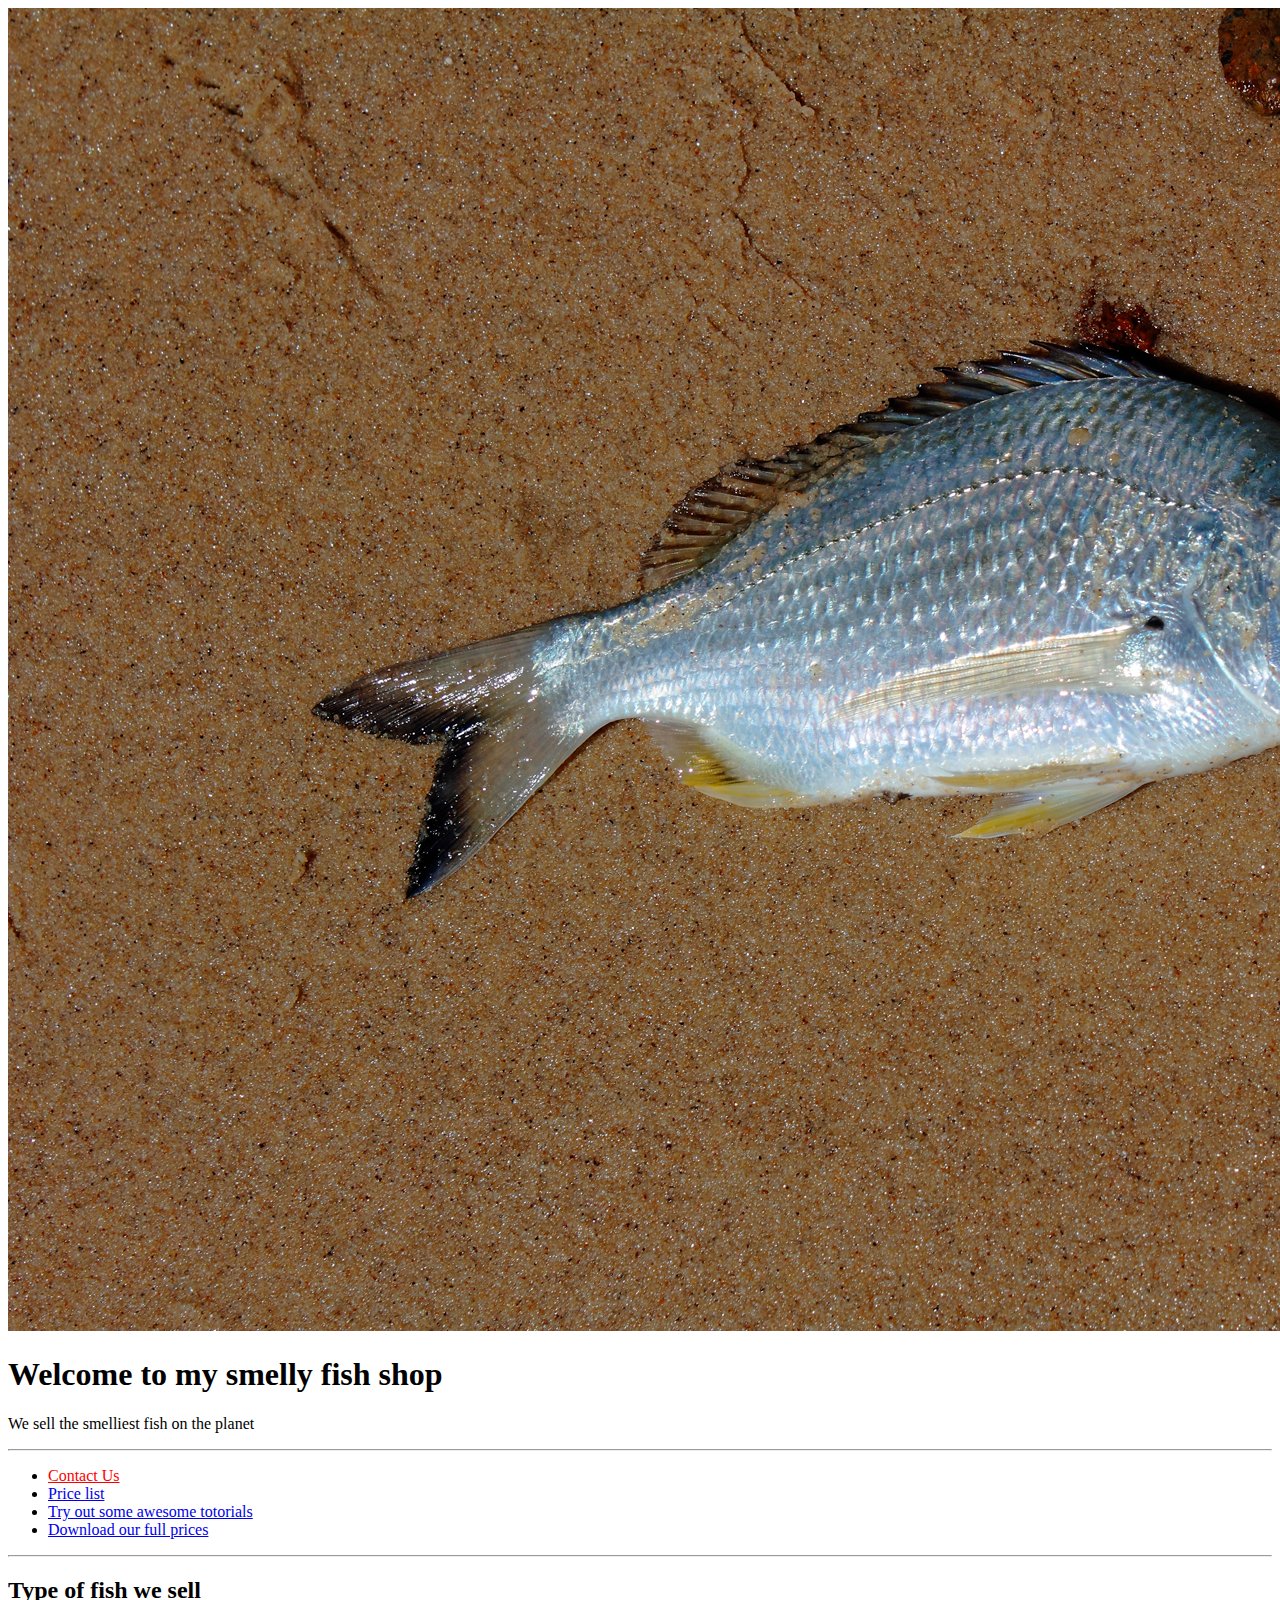
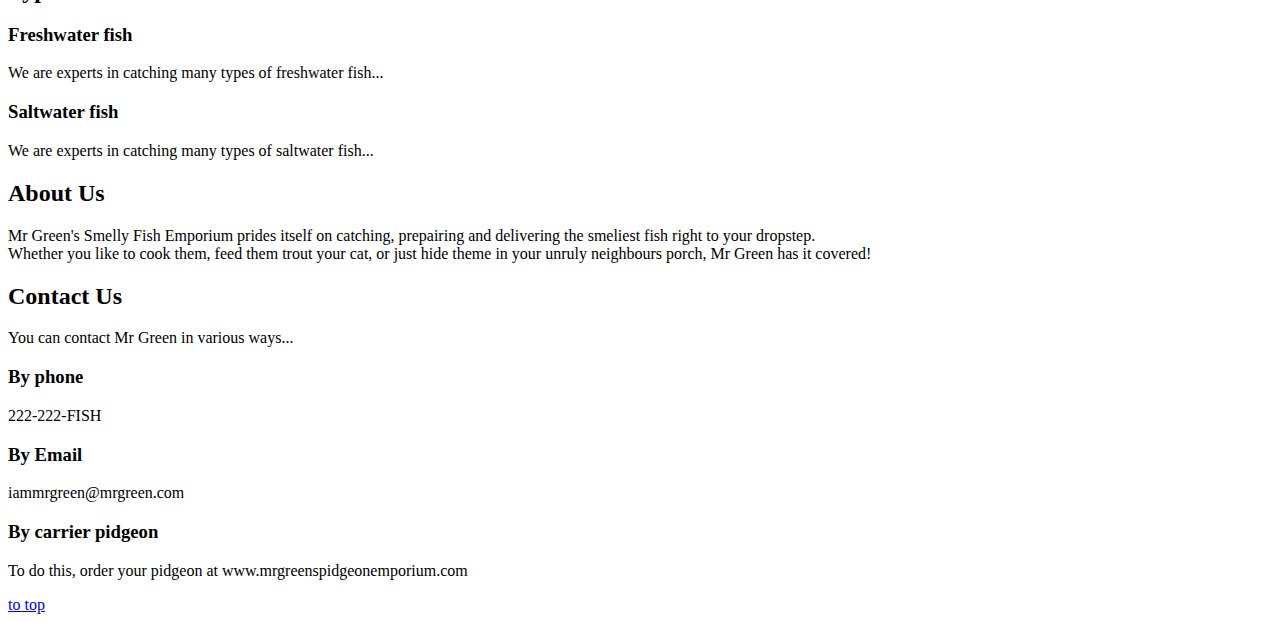
==== index10.html @ 70f3dd9c "learned how to use inline style and how to add css file to html document" ====
<!DOCTYPE html>
<html>

<head>
    <meta charset="utf-8">
    <meta name="keywords" content="fish, smelly, trout, salmon, shark">
    <meta name="description" content="We sell the smelliest fish online, guranteed!">
    <title>Mr Green's Smelly Fish Emporium</title>
    <link href="/css/main.css" rel="stylesheet">

</head>

<body>
    <div id="top"></div>
    <div id="header">
        <img src="img/fish-banner.jpg" alt="Mr Green's Fish Emporium">
        <h1>Welcome to my smelly fish shop</h1>
        <p>We sell the smelliest fish on the planet</p>
    </div>
    <hr>
    <div id="navigation">
        <ul>
            <li><a style="color:red" href="contact.html">Contact Us</a></li>
            <li><a href="Prices/freshwater-fish-prices.html">Price list</a></li>
            <li><a href="http://www.thenetninja.co.uk" target="blank">Try out some awesome totorials</a></li>
            <li><a href="downloads/all-prices.pdf">Download our full prices</a></li>
        </ul>
    </div>
    <hr>
    <div id="types-of-fish">
        <h2>Type of fish we sell</h2>
        <h3>Freshwater fish</h3>
        <p>We are experts in catching many types of freshwater fish...</p>
        <h3>Saltwater fish</h3>
        <p>We are experts in catching many types of saltwater fish...</p>
    </div>
    <div id="about-us">
        <h2>About Us</h2>
        <p>Mr Green's Smelly Fish Emporium prides itself on catching, prepairing and delivering the smeliest fish right to your dropstep.<br> Whether you like to cook them, feed them trout your cat, or just hide theme in your unruly neighbours porch, Mr
            Green has it covered!</p>
        <div id="contact-us">
            <h2>Contact Us</h2>
            <p>You can contact Mr Green in various ways...</p>
            <div class="contact-method"></div>
            <h3>By phone</h3>
            <p>222-222-FISH</p>
        </div>
    </div>
    <div class="contact-method">
        <h3>By Email</h3>
        <p>iammrgreen@mrgreen.com</p>
    </div>
    <div class="contact-method">
        <h3>By carrier pidgeon</h3>
        <p>To do this, order your pidgeon at www.mrgreenspidgeonemporium.com</p>
    </div>


    <a href="#top">to top</a>

</body>

</html>
---- css/main.css ----
#h1 {
    color: blue;
    text-decoration: underline;
    text-transform: uppercase;
}
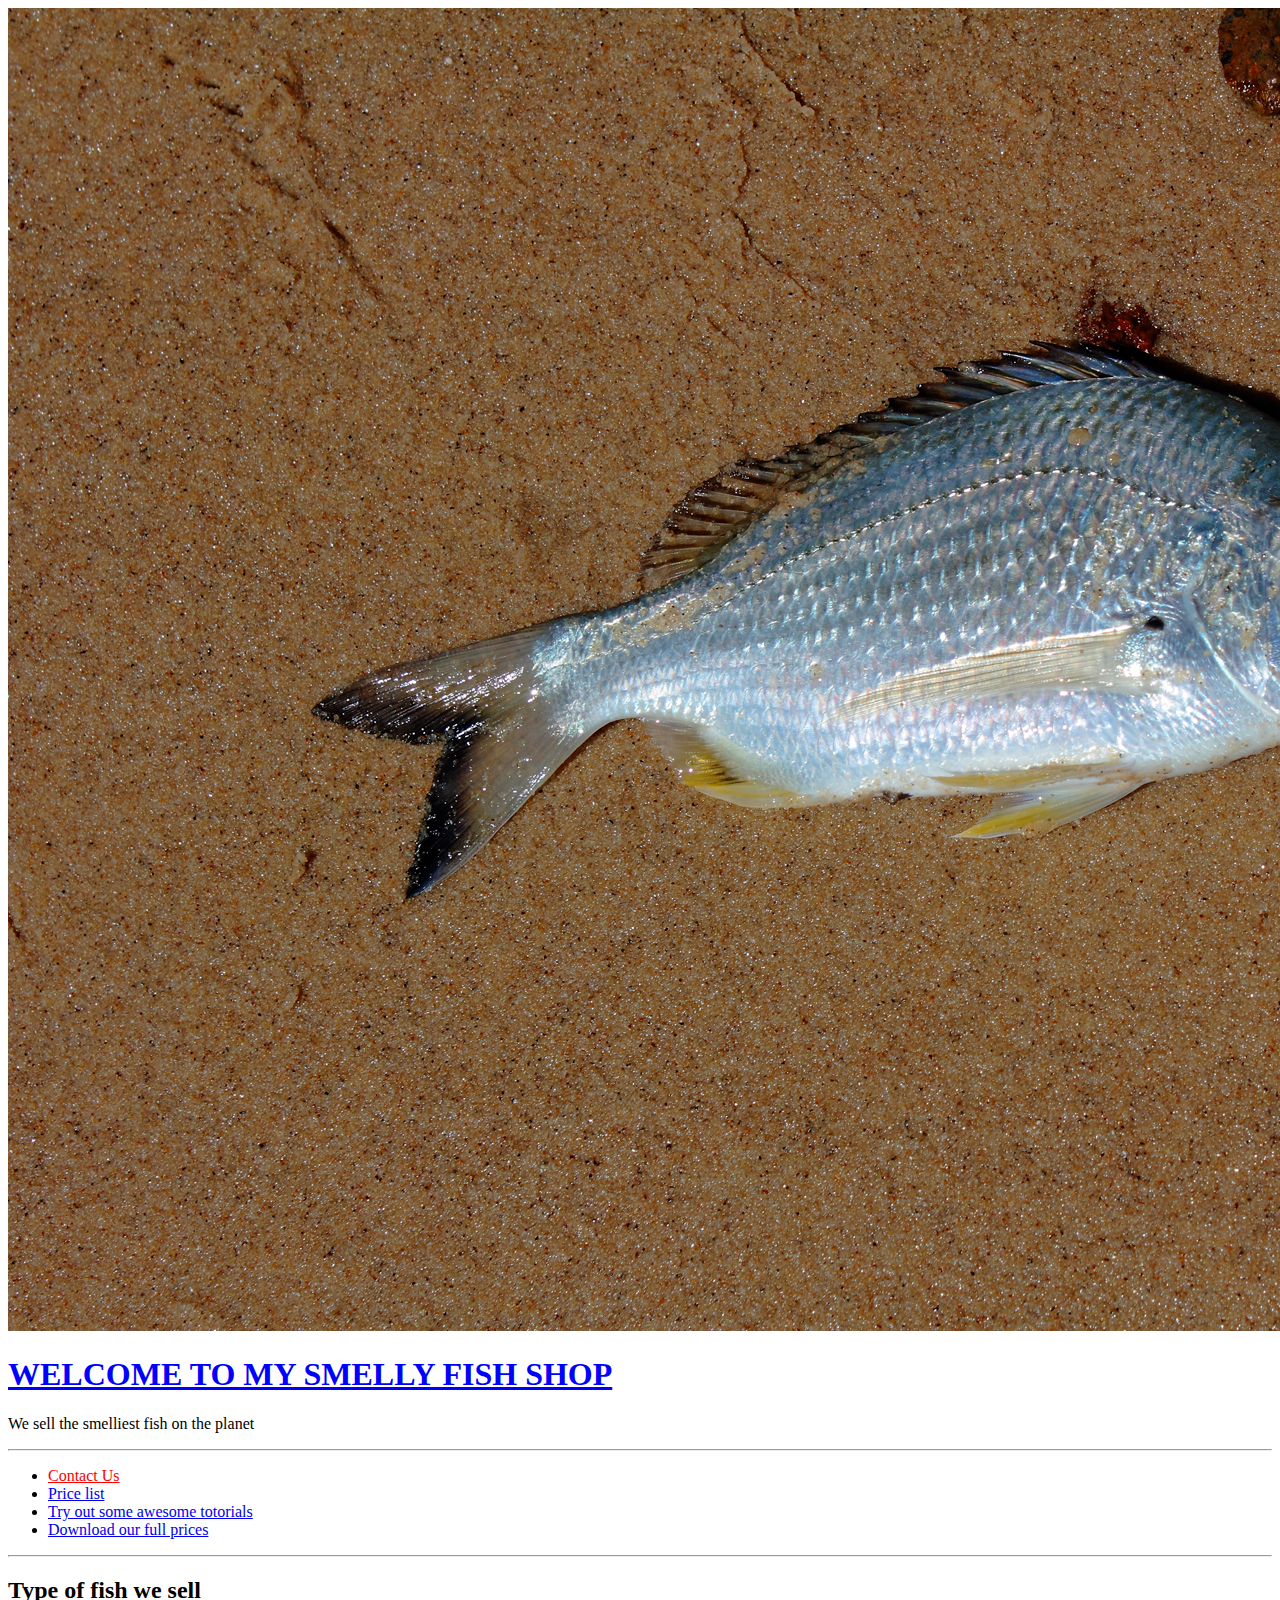
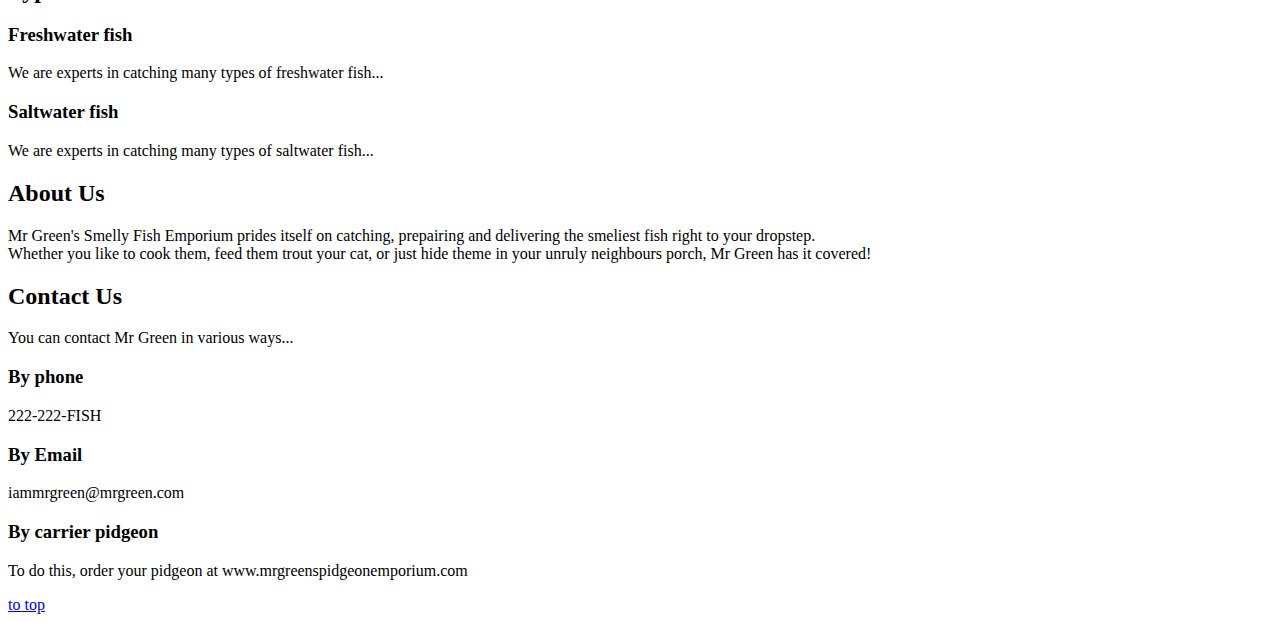
==== commit 7660ad19: "learned how to use inline style and how to add css file to html document" ====
--- a/index10.html
+++ b/index10.html
@@ -6,7 +6,7 @@
     <meta name="keywords" content="fish, smelly, trout, salmon, shark">
     <meta name="description" content="We sell the smelliest fish online, guranteed!">
     <title>Mr Green's Smelly Fish Emporium</title>
-    <link href="/css/main.css" rel="stylesheet">
+    <link href="css/main.css" rel="stylesheet">
 
 </head>
 
--- a/css/main.css
+++ b/css/main.css
@@ -1,4 +1,4 @@
-#h1 {
+h1 {
     color: blue;
     text-decoration: underline;
     text-transform: uppercase;
